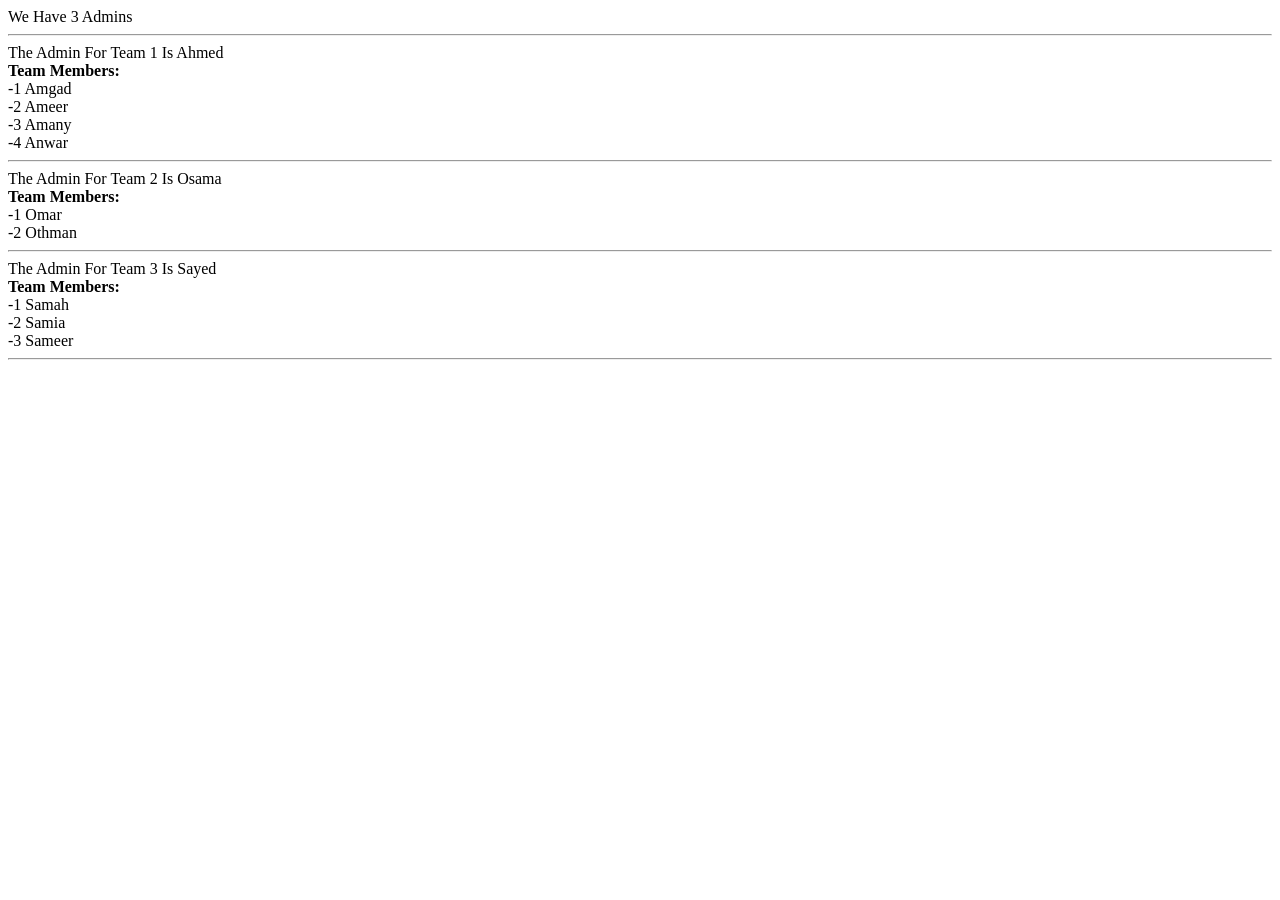
==== index.html @ c88304cd "delete double loop challane" ====
<!doctype html>
<html lang="en">
  <head>
    <meta charset="UTF-8" />
    <meta name="viewport" content="width=device-width, initial-scale=1.0" />
    <title>Document</title>
  </head>
  <body>
    <!-- <script src="condition_challenge.js"></script> -->
    <!-- <script src="array_challenge.js"></script> -->
    <script src="loop_challenge.js"></script>
    
  </body>
</html>
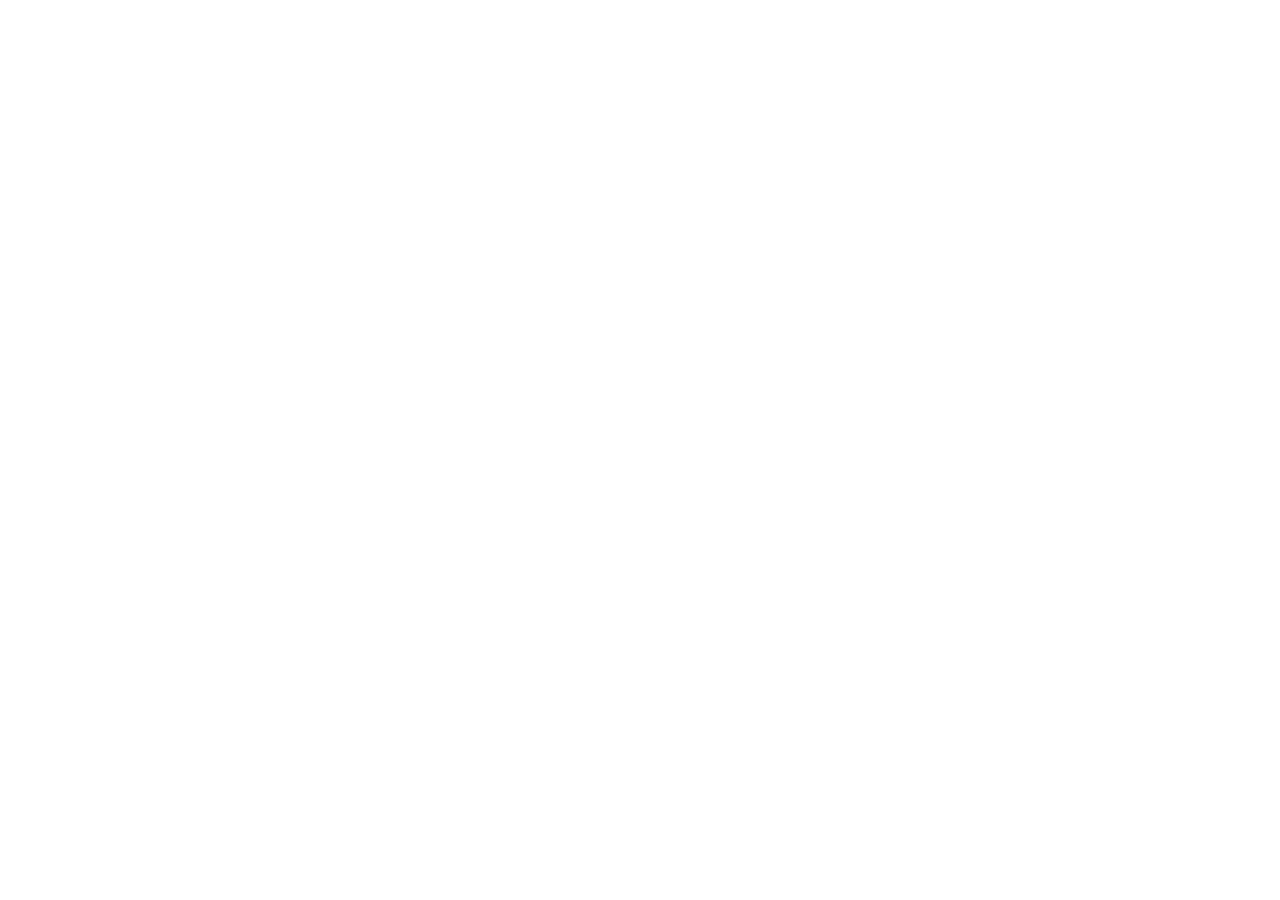
==== commit 3a511230: "function challange complete" ====
--- a/index.html
+++ b/index.html
@@ -9,6 +9,7 @@
     <!-- <script src="condition_challenge.js"></script> -->
     <!-- <script src="array_challenge.js"></script> -->
     <script src="loop_challenge.js"></script>
-    
+    <script src="loop_task.js"></script>
+    <script src="function_challenge.js"></script>
   </body>
 </html>
